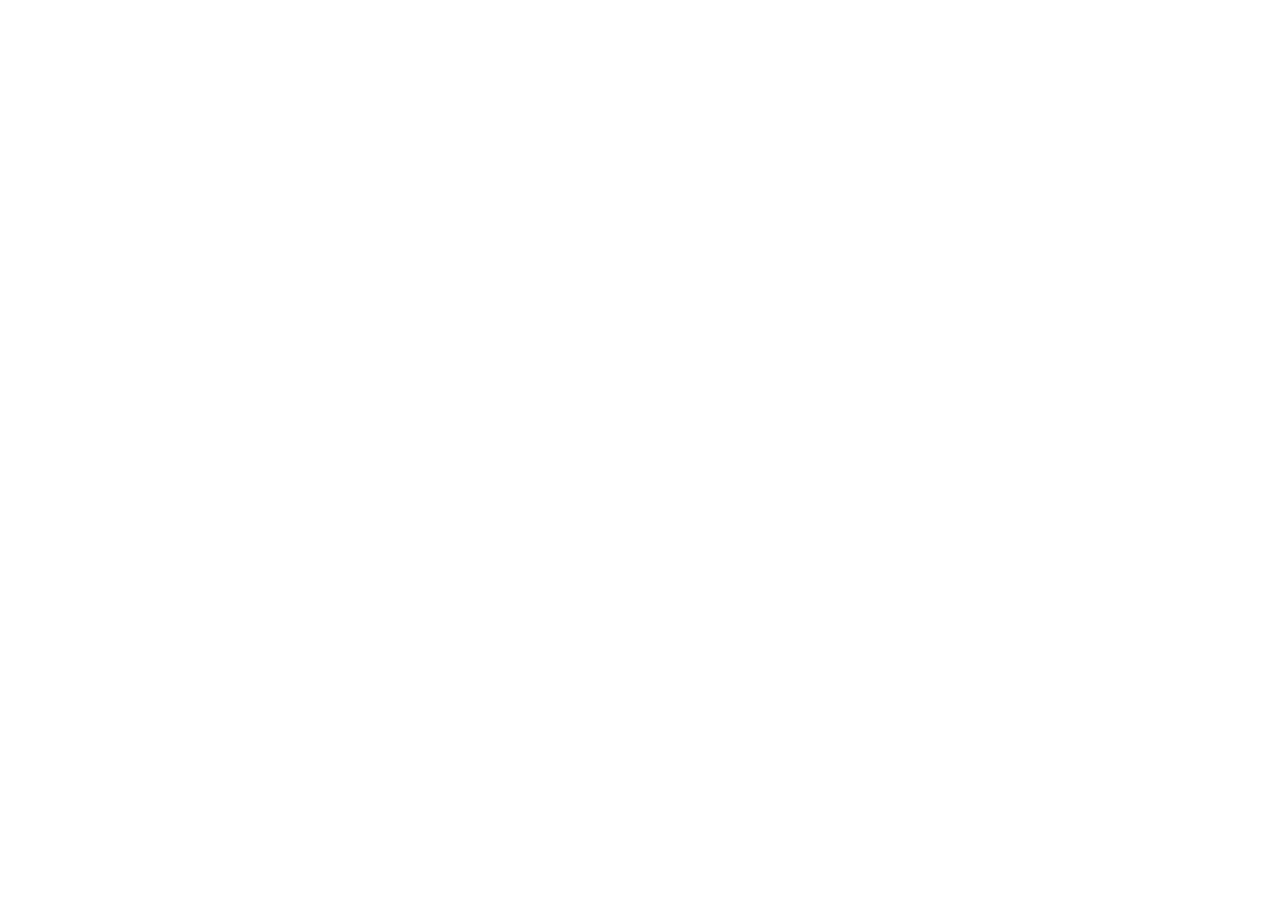
==== flashcard-mvc-war/src/main/resources/templates/questionnaires.html @ 345a9412 "LE03" ====
<?xml version="1.0" encoding="ISO-8859-1" ?>
<!DOCTYPE html PUBLIC "-//W3C//DTD XHTML 1.0 Transitional//EN" "http://www.w3.org/TR/xhtml1/DTD/xhtml1-transitional.dtd">
<html xmlns="http://www.w3.org/1999/xhtml" xmlns:th="http://www.thymeleaf.org">
<head>
<title>flashcard</title>
<meta http-equiv="Content-Type" content="text/html; charset=UTF-8" />
</head>
<body>

</body>
</html>
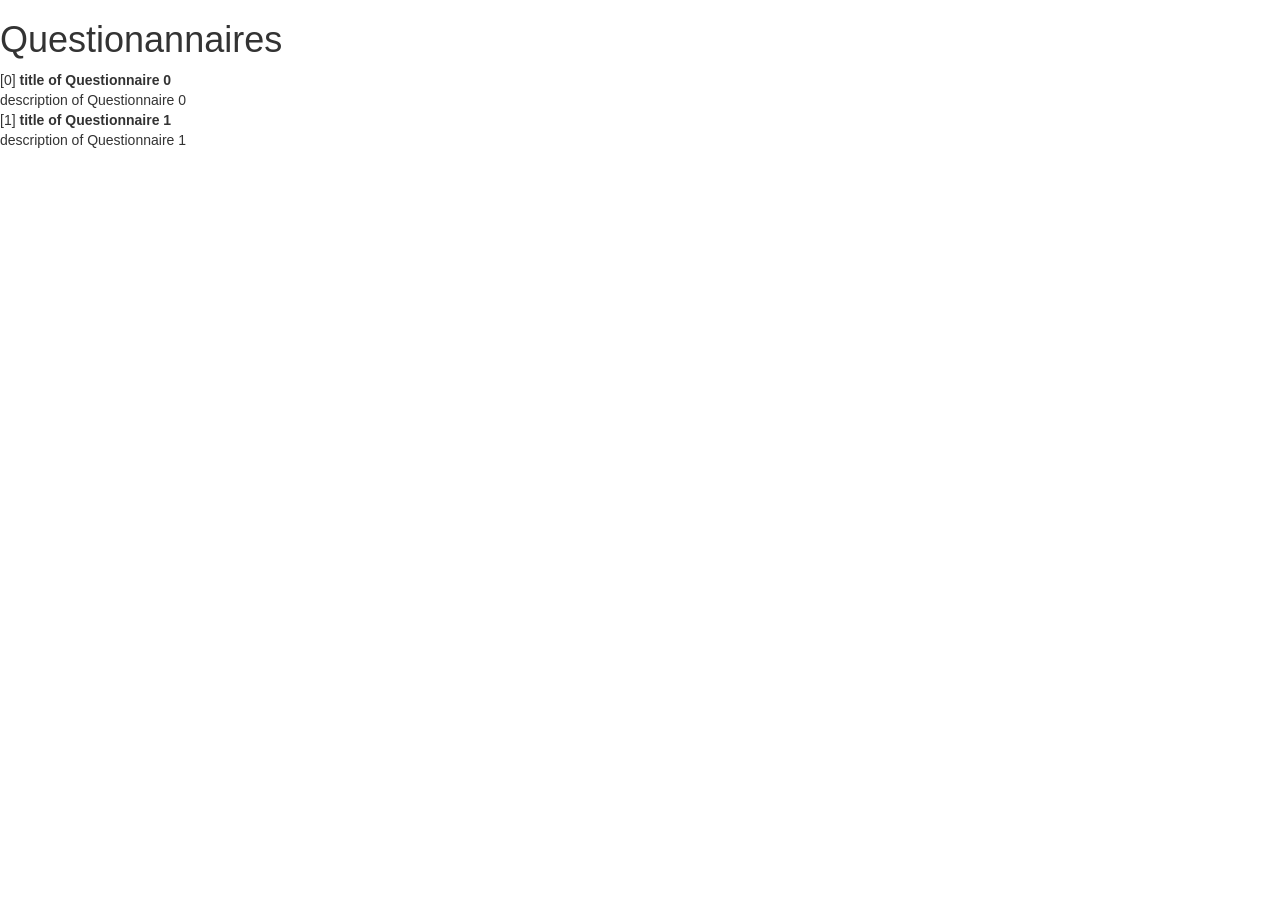
==== commit c98ecdc6: "AB5" ====
--- a/flashcard-mvc-war/src/main/resources/templates/questionnaires.html
+++ b/flashcard-mvc-war/src/main/resources/templates/questionnaires.html
@@ -1,11 +1,25 @@
 <?xml version="1.0" encoding="ISO-8859-1" ?>
-<!DOCTYPE html PUBLIC "-//W3C//DTD XHTML 1.0 Transitional//EN" "http://www.w3.org/TR/xhtml1/DTD/xhtml1-transitional.dtd">
-<html xmlns="http://www.w3.org/1999/xhtml" xmlns:th="http://www.thymeleaf.org">
+<!DOCTYPE html>
+<html xmlns:th="http://www.thymeleaf.org">
 <head>
-<title>flashcard</title>
-<meta http-equiv="Content-Type" content="text/html; charset=UTF-8" />
+    <title>flashcard</title>
+    <meta http-equiv="Content-Type" content="text/html; charset=UTF-8"/>
+    <link rel="stylesheet" th:href="@{/css/bootstrap.min.css}" href="../../webapp/css/bootstrap.min.css"/>
 </head>
 <body>
+<h1>Questionannaires</h1>
 
+<div th:each="q : ${questionnaires}">
+    <div>
+        [<span th:text="${q.id}">0</span>]
+        <strong th:text="${q.title}">title of Questionnaire 0</strong><br/>
+        <span th:text="${q.description}">description of Questionnaire 0</span>
+    </div>
+    <div th:remove="all">
+        [<span>1</span>]
+        <strong>title of Questionnaire 1</strong><br/>
+        <span>description of Questionnaire 1</span>
+    </div>
+</div>
 </body>
 </html>
